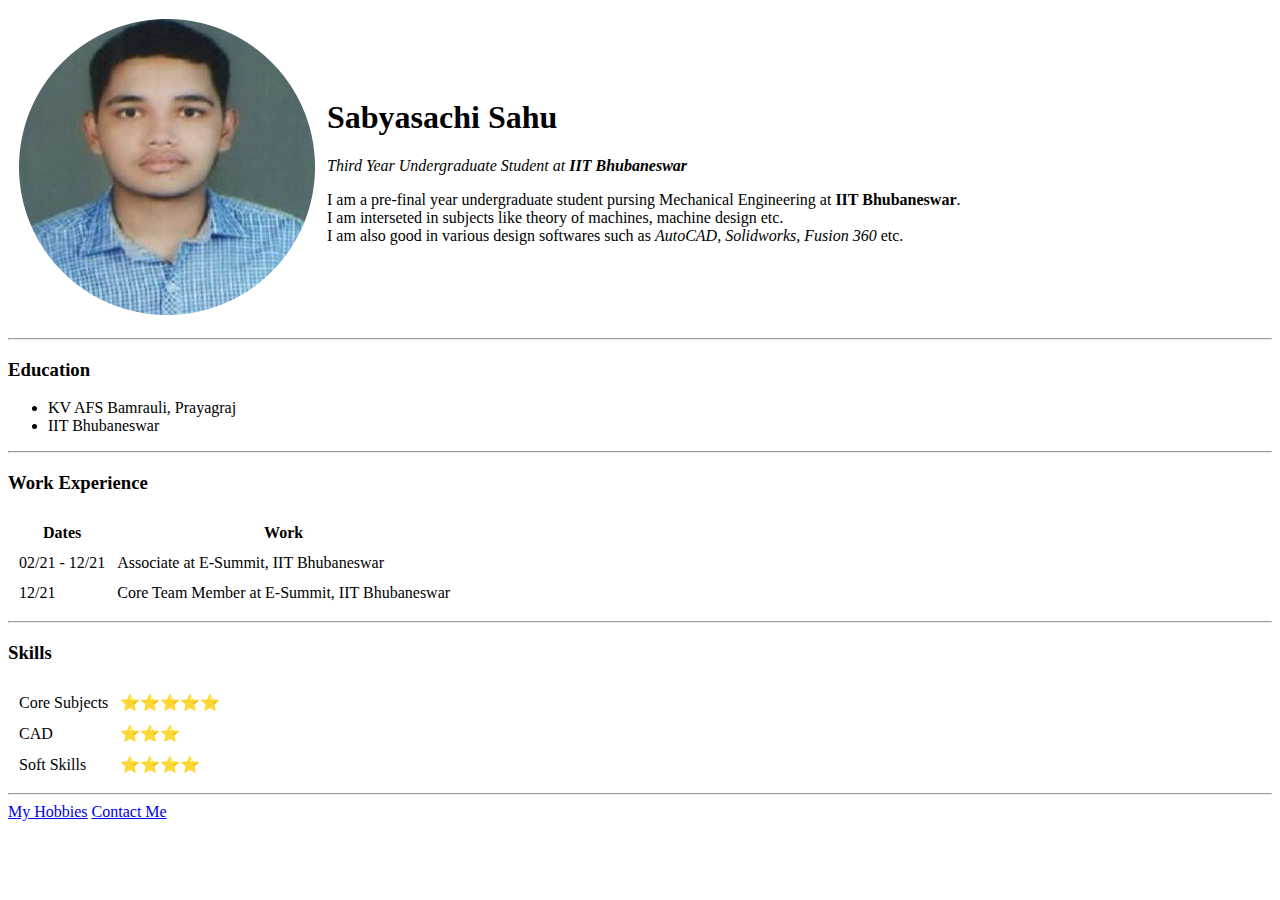
==== index.html @ d879591f "Add initial CV website files" ====
<!DOCTYPE html>
<html lang="en" dir="ltr">

<head>
  <meta charset="utf-8">
  <title>Sabyasachi's Personal Site</title>
</head>

<body>
  <table cellspacing="10">
    <tr>
      <td><img src="Images/sonu_pic-modified.png" alt="Sabyasachi Sahu Profile Picture"></td>
      <td>
        <h1>Sabyasachi Sahu</h1>
        <p><em>Third Year Undergraduate Student at <strong>IIT Bhubaneswar</strong></em></p>
        <p>
          I am a pre-final year undergraduate student pursing Mechanical Engineering at <strong>IIT Bhubaneswar</strong>.<br>
          I am interseted in subjects like theory of machines, machine design etc.<br>
          I am also good in various design softwares such as <i>AutoCAD, Solidworks, Fusion 360</i> etc.
        </p>
      </td>
    </tr>
  </table>

  <hr>
  <h3>Education</h3>
  <ul>
    <li>KV AFS Bamrauli, Prayagraj</li>
    <li>IIT Bhubaneswar</li>
  </ul>
  <hr>
  <h3>Work Experience</h3>
  <table cellspacing="10">
    <thead>
      <tr>
        <th>Dates</th>
        <th>Work</th>
      </tr>
    </thead>
    <tbody>
      <tr>
        <td>02/21 - 12/21</td>
        <td>Associate at E-Summit, IIT Bhubaneswar</td>
      </tr>
      <tr>
        <td>12/21</td>
        <td>Core Team Member at E-Summit, IIT Bhubaneswar</td>
      </tr>
    </tbody>
  </table>
  <hr>
  <h3>Skills</h3>

  <table cellspacing="10">
    <tbody>
      <tr>
        <td>Core Subjects</td>
        <td>⭐⭐⭐⭐⭐</td>
      </tr>
      <tr>
        <td>CAD</td>
        <td>⭐⭐⭐</td>
      </tr>
      <tr>
        <td>Soft Skills</td>
        <td>⭐⭐⭐⭐</td>
      </tr>
    </tbody>
  </table>

  <hr>
  <a href="hobbies.html">My Hobbies</a>
  <a href="contactme.html">Contact Me</a>
</body>

</html>
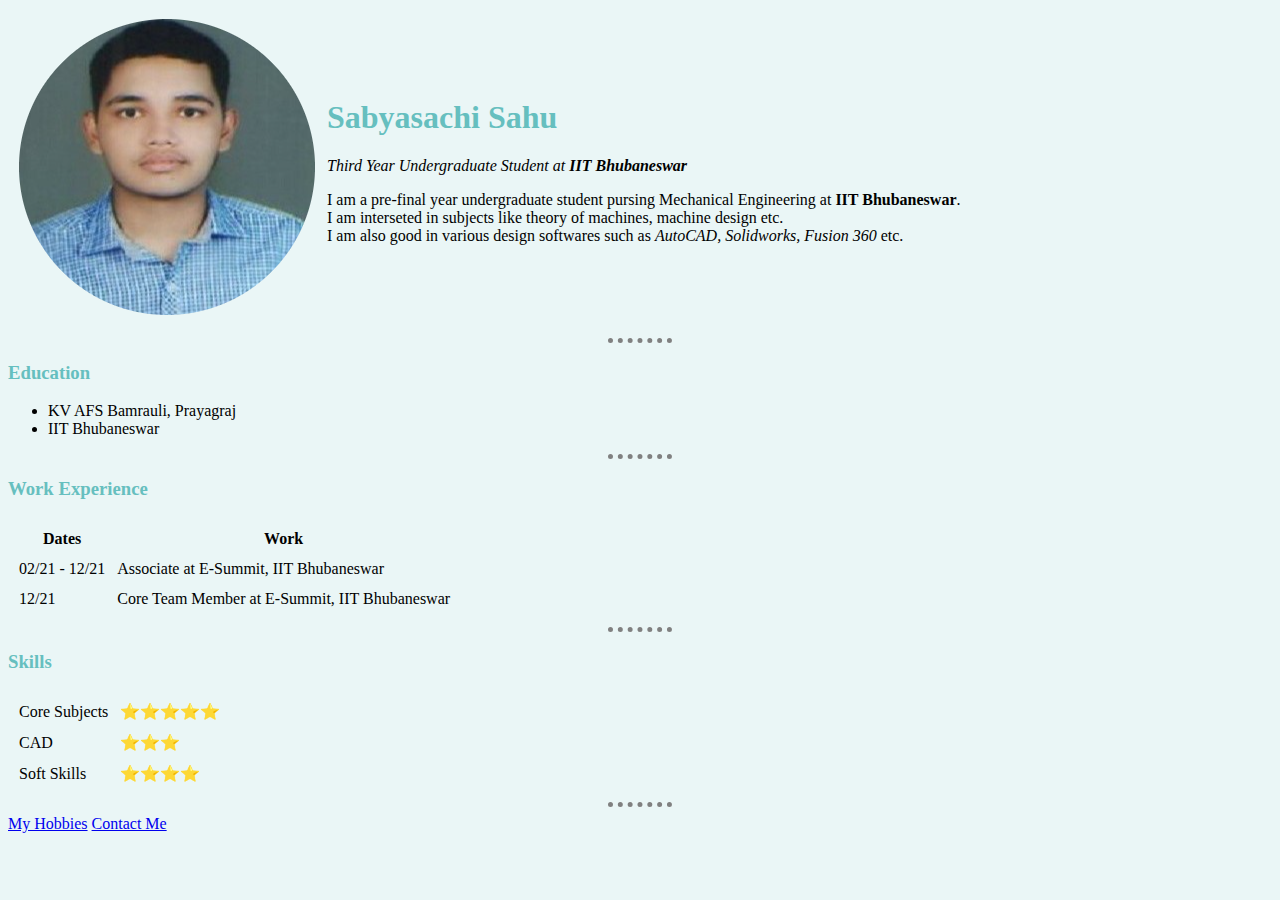
==== commit 87878f4d: "linking external css" ====
--- a/index.html
+++ b/index.html
@@ -4,6 +4,7 @@
 <head>
   <meta charset="utf-8">
   <title>Sabyasachi's Personal Site</title>
+  <link rel="stylesheet" href="css/styles.css">
 </head>
 
 <body>
--- a/css/styles.css
+++ b/css/styles.css
@@ -0,0 +1,20 @@
+body {
+  background-color: #EAF6F6;
+}
+
+hr {
+  /* background-color: white; */
+  border-style: none;
+  border-top-style: dotted;
+  width: 5%;
+  border-color: grey;
+  border-width: thick;
+}
+
+h1 {
+  color: #66BFBF;
+}
+
+h3 {
+  color: #66BFBF;
+}
